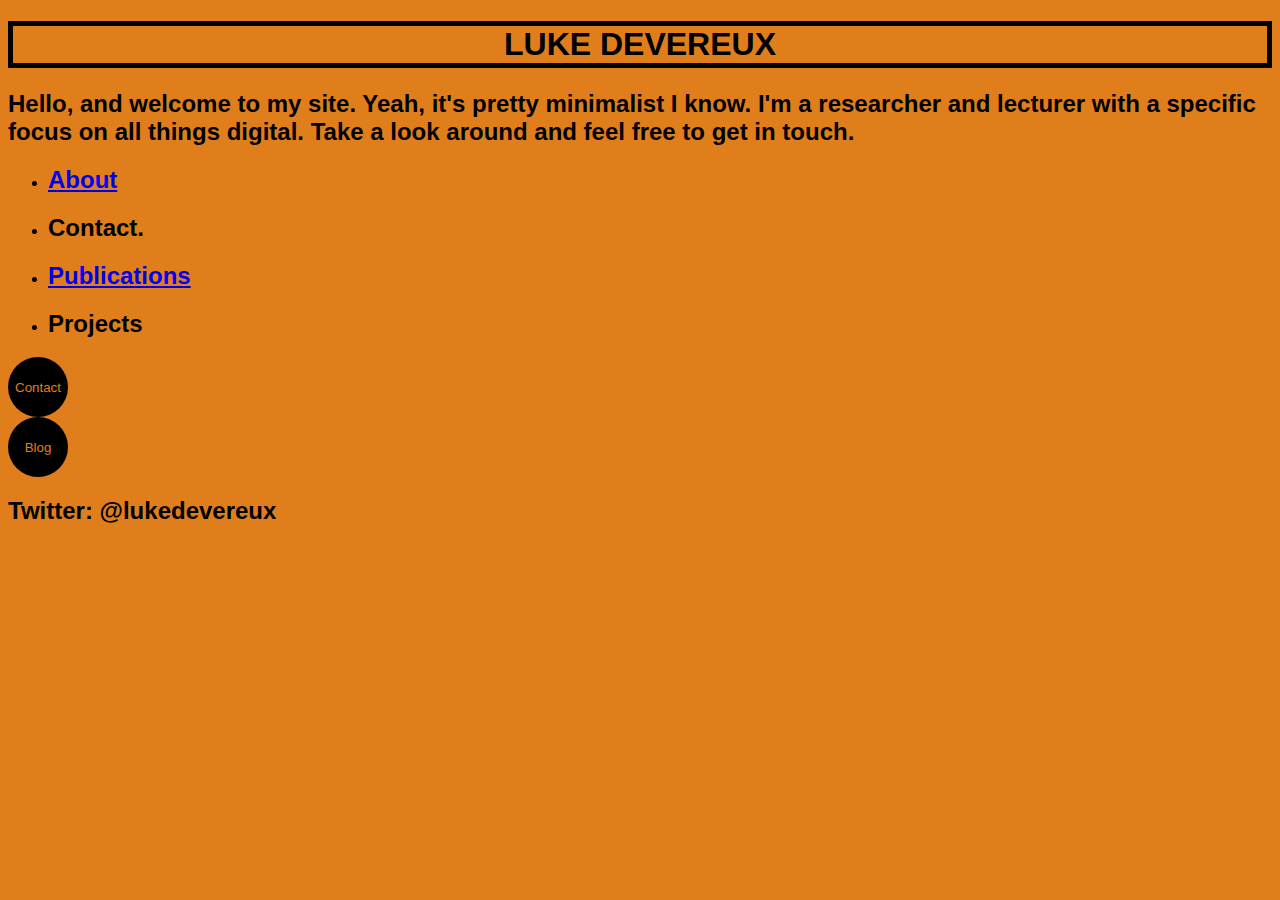
==== index.html @ 7dbb70f7 "Update index.html" ====
<!doctype html>
<html>
<head>
<meta charset="utf-8">
<title> Welcome</title>
<link href="testdesigns.css" rel="stylesheet" type="text/css">
</head> 

  <body class="light-theme">
<center><h1 class="lookat">LUKE DEVEREUX</h1></center>
<h2> Hello, and welcome to my site. Yeah, it's pretty minimalist I know. I'm a researcher and lecturer with a specific focus on all things digital. Take a look around and feel free to get in touch.</h2>
    <ul id = "Options">
      <li><a href="pickme.html"><h2>About</h2></a></li>
      <li><h2>Contact.</h2></li>
      <li> <a href="Publications.html"><h2>Publications</h2></a></li>
      <li> <h2>Projects</h2></li>
    </ul>
    
    <div>
  <button class="btn">Contact</button>
</div>
    
    <div>
  <button class="btn" onclick="document.location='pickme.html'">Blog</button>
</div>
 
    <h2> Twitter: @lukedevereux </h2>
  
</body>
</html>
---- testdesigns.css ----
@charset "utf-8";
.title {
  color:black;
  background-color: #E07E1C;
  border-width: thick;
  border-style: solid;
  border-color: black;
}

.lookat {
  color:black;
  background-color:#E07E1C;
  border-width:thick;
  border-style:solid;
  border-color:black;
}

.Options {
  background-color: coral;
  border-width:thick;
  border-style:solid;
  border-color:black;
}

body {
    font-family: helvetica;
    background-color: #E07E1C;
}

ul {
    font-family: helvetica;
}

.light-theme {
  color: #000000;
  background: #E07E1C;
}

.btn {
  position: static;
  top: 20px;
  left: 250px;
  height: 60px;
  width: 60px;
  border-radius: 50%;
  border: none;
  color: #E07E1C;
  background-color: #000000;
}
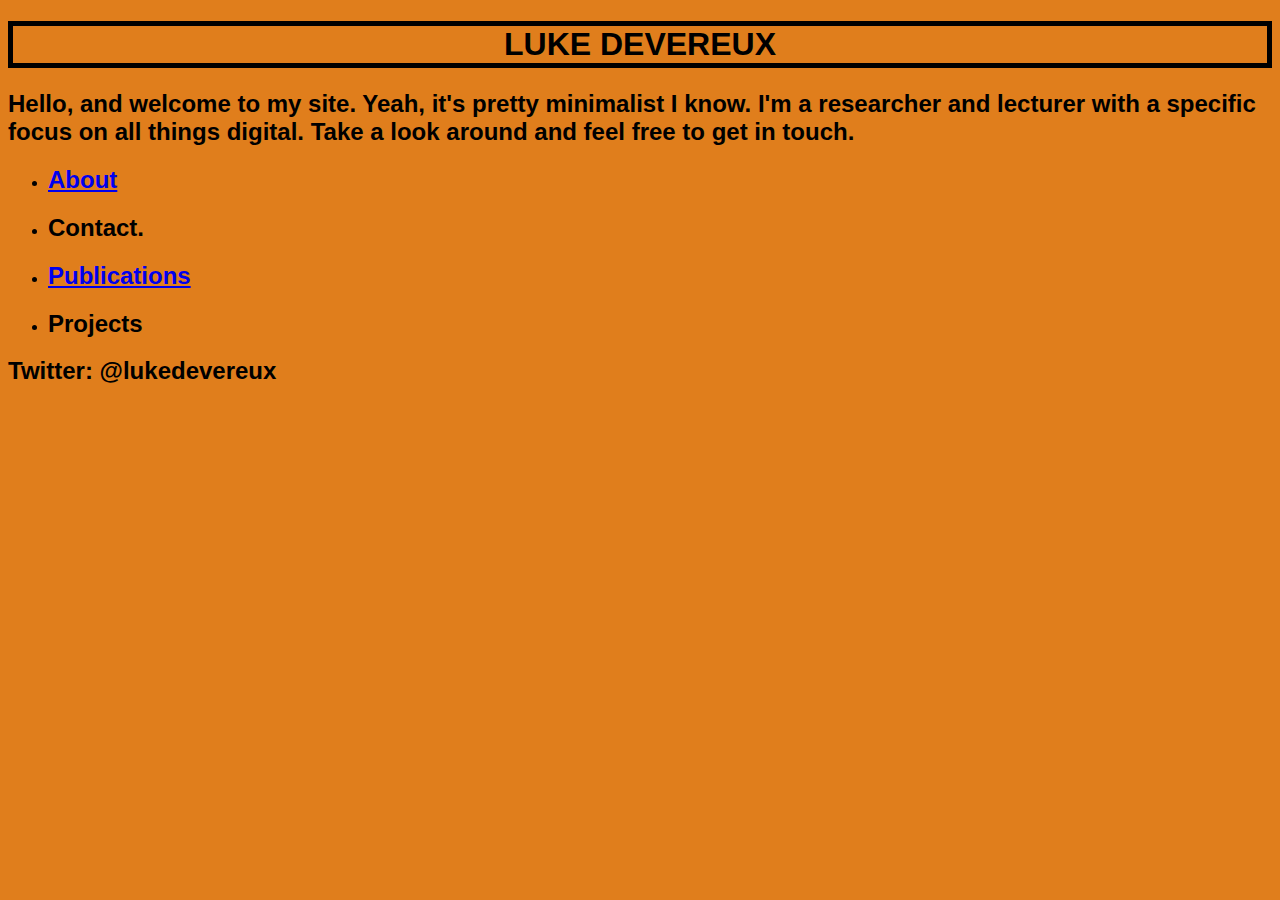
==== commit ae8ce287: "Update index.html" ====
--- a/index.html
+++ b/index.html
@@ -15,14 +15,15 @@
       <li> <a href="Publications.html"><h2>Publications</h2></a></li>
       <li> <h2>Projects</h2></li>
     </ul>
-    
+ 
+    <!-- 
     <div>
   <button class="btn">Contact</button>
 </div>
     
     <div>
   <button class="btn" onclick="document.location='pickme.html'">Blog</button>
-</div>
+</div> -->
  
     <h2> Twitter: @lukedevereux </h2>
   
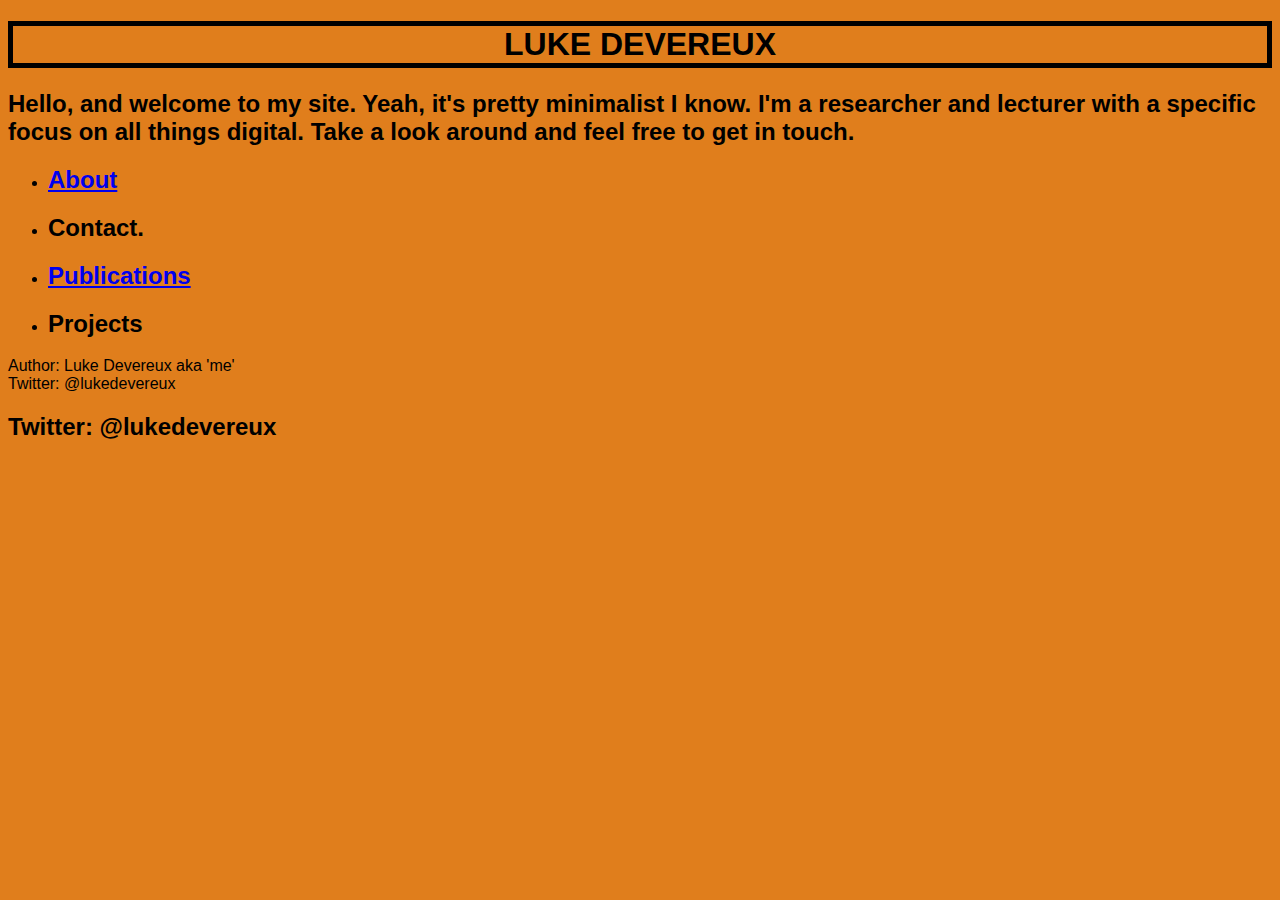
==== commit 22dec9a4: "Update index.html" ====
--- a/index.html
+++ b/index.html
@@ -2,6 +2,8 @@
 <html>
 <head>
 <meta charset="utf-8">
+<meta name="viewport" content="width=device-width, initial-scale=1.0">
+
 <title> Welcome</title>
 <link href="testdesigns.css" rel="stylesheet" type="text/css">
 </head> 
@@ -24,7 +26,10 @@
     <div>
   <button class="btn" onclick="document.location='pickme.html'">Blog</button>
 </div> -->
- 
+ <footer>
+  <p>Author: Luke Devereux aka 'me'<br>
+  Twitter: @lukedevereux</a></p>
+</footer>
     <h2> Twitter: @lukedevereux </h2>
   
 </body>
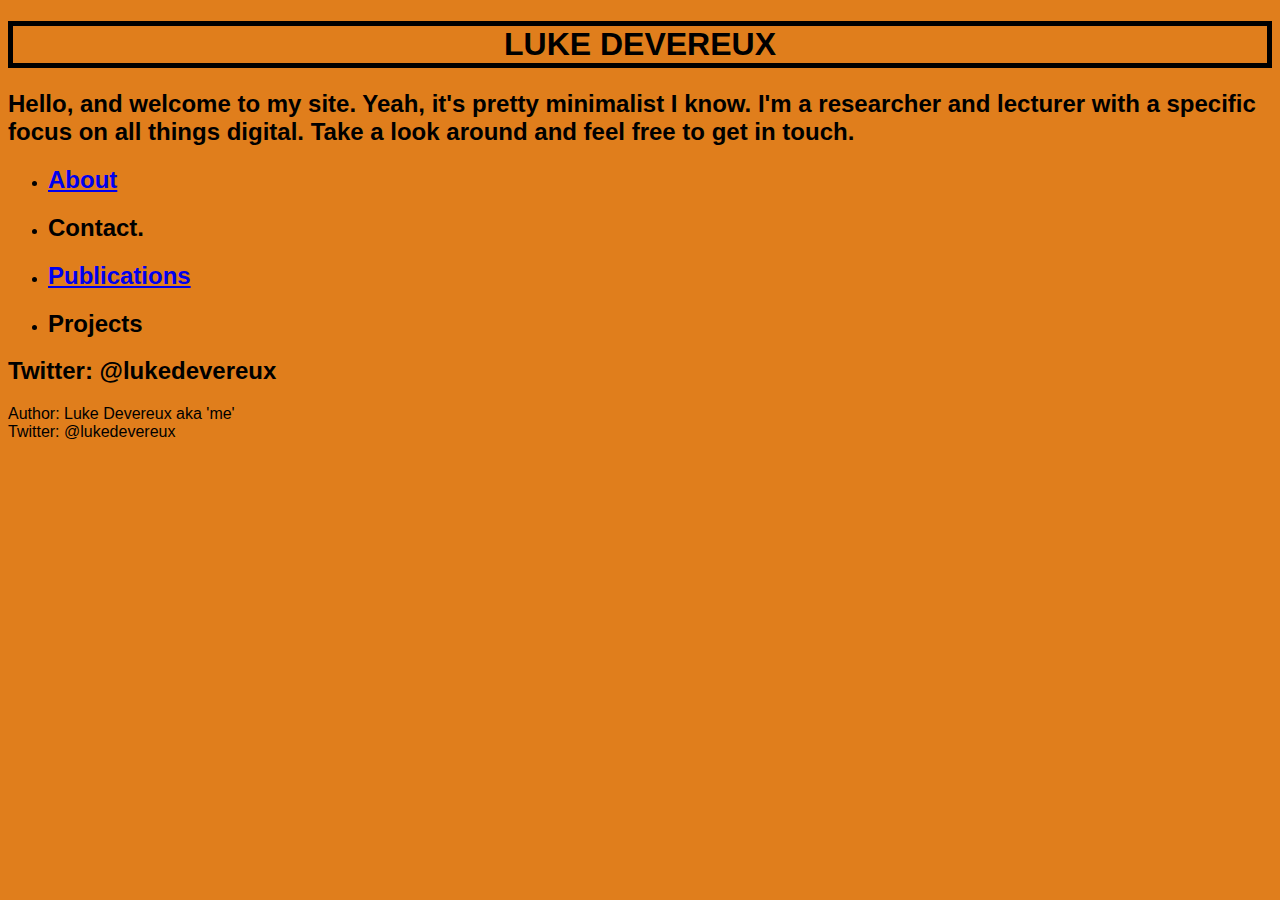
==== commit 2fe6cee5: "Update index.html" ====
--- a/index.html
+++ b/index.html
@@ -17,7 +17,7 @@
       <li> <a href="Publications.html"><h2>Publications</h2></a></li>
       <li> <h2>Projects</h2></li>
     </ul>
- 
+ <h2> Twitter: @lukedevereux </h2>
     <!-- 
     <div>
   <button class="btn">Contact</button>
@@ -30,7 +30,7 @@
   <p>Author: Luke Devereux aka 'me'<br>
   Twitter: @lukedevereux</a></p>
 </footer>
-    <h2> Twitter: @lukedevereux </h2>
+    
   
 </body>
 </html>
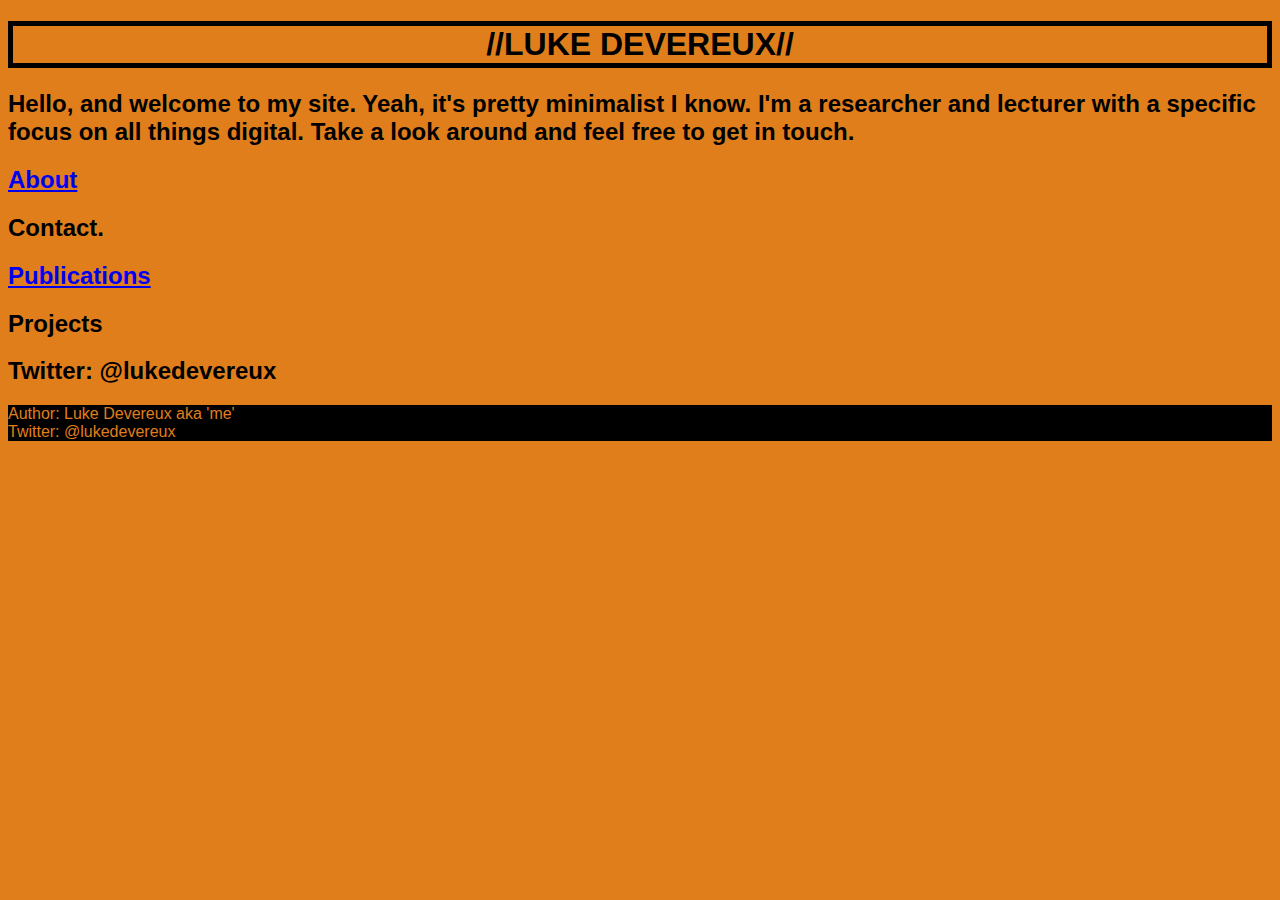
==== commit b05b7380: "Update index.html" ====
--- a/index.html
+++ b/index.html
@@ -9,7 +9,7 @@
 </head> 
 
   <body class="light-theme">
-<center><h1 class="lookat">LUKE DEVEREUX</h1></center>
+<center><h1 class="lookat">//LUKE DEVEREUX//</h1></center>
 <h2> Hello, and welcome to my site. Yeah, it's pretty minimalist I know. I'm a researcher and lecturer with a specific focus on all things digital. Take a look around and feel free to get in touch.</h2>
     <ul id = "Options">
       <li><a href="pickme.html"><h2>About</h2></a></li>
--- a/testdesigns.css
+++ b/testdesigns.css
@@ -29,6 +29,14 @@
 
 ul {
     font-family: helvetica;
+  list-style-type: none;
+  margin: 0;
+  padding: 0;
+  display: inline;
+}
+
+li {
+  display: inline;
 }
 
 .light-theme {
@@ -47,3 +55,9 @@
   color: #E07E1C;
   background-color: #000000;
 }
+
+footer {
+  color: #E07E1C;
+  background: #000000;
+}
+  
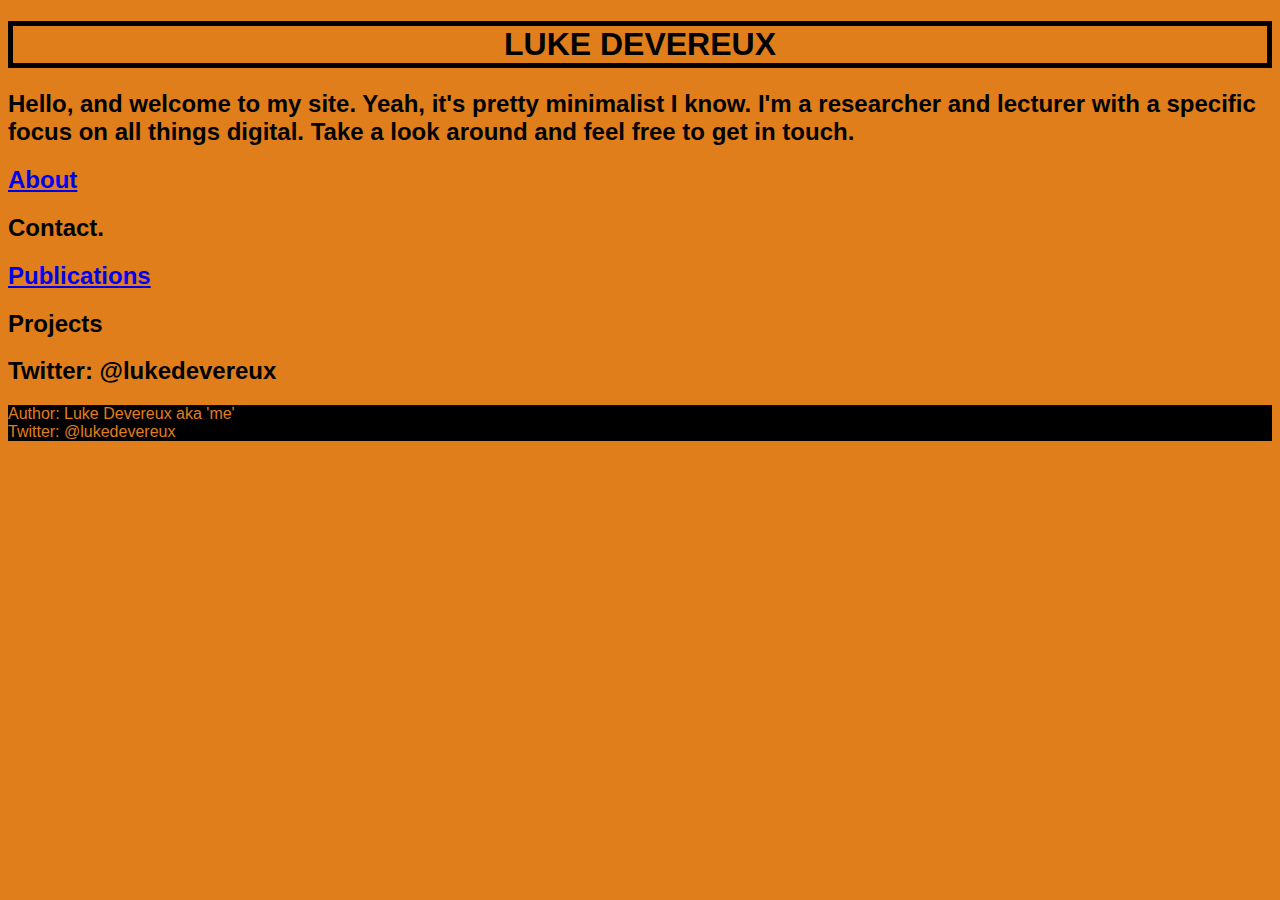
==== commit 593c4d27: "Update index.html" ====
--- a/index.html
+++ b/index.html
@@ -9,7 +9,7 @@
 </head> 
 
   <body class="light-theme">
-<center><h1 class="lookat">//LUKE DEVEREUX//</h1></center>
+<center><h1 class="lookat">LUKE DEVEREUX</h1></center>
 <h2> Hello, and welcome to my site. Yeah, it's pretty minimalist I know. I'm a researcher and lecturer with a specific focus on all things digital. Take a look around and feel free to get in touch.</h2>
     <ul id = "Options">
       <li><a href="pickme.html"><h2>About</h2></a></li>
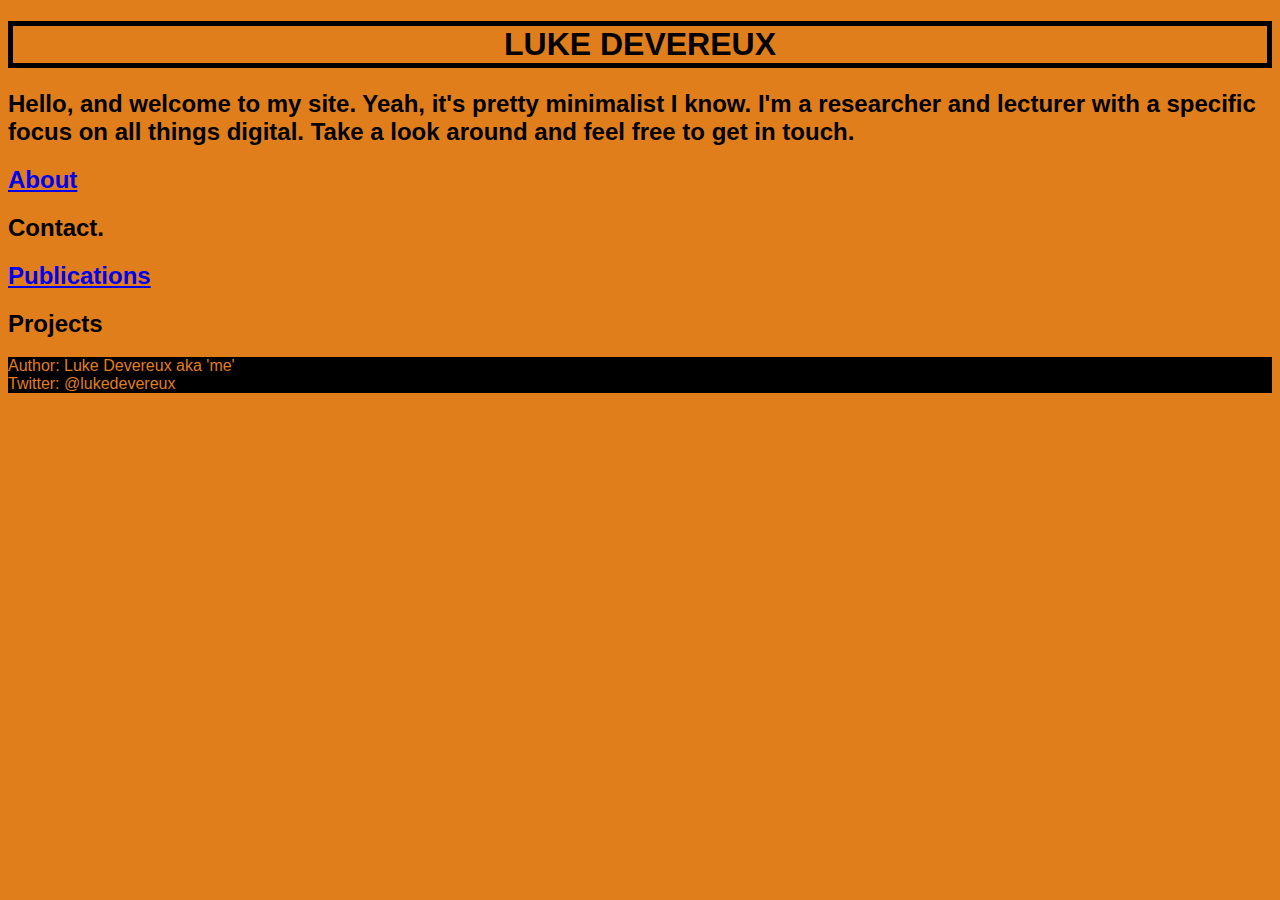
==== commit 12f05730: "Update index.html" ====
--- a/index.html
+++ b/index.html
@@ -17,7 +17,7 @@
       <li> <a href="Publications.html"><h2>Publications</h2></a></li>
       <li> <h2>Projects</h2></li>
     </ul>
- <h2> Twitter: @lukedevereux </h2>
+ 
     <!-- 
     <div>
   <button class="btn">Contact</button>
--- a/testdesigns.css
+++ b/testdesigns.css
@@ -20,6 +20,7 @@
   border-width:thick;
   border-style:solid;
   border-color:black;
+  display: inline;
 }
 
 body {
@@ -35,8 +36,9 @@
   display: inline;
 }
 
-li {
-  display: inline;
+li a {
+  display: block;
+  width: 60px;
 }
 
 .light-theme {
